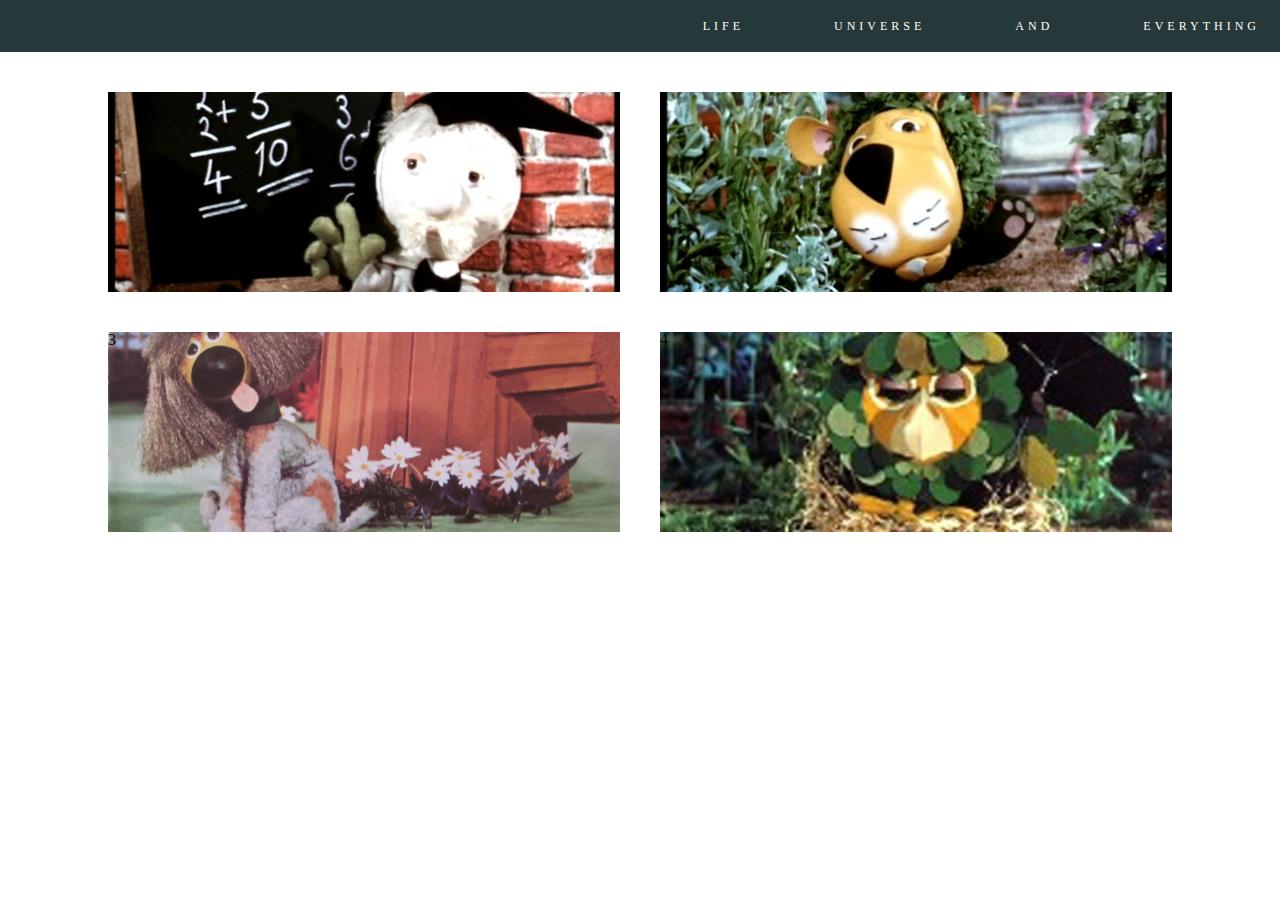
==== index2.html @ bdfac1d8 "herbs-layout" ====
<!DOCTYPE html>
<html lang="eng">
<head>
	<meta charset="UTF-8">
	<title>portfolio</title>
	<link rel="stylesheet" href="assets/css/reset.css">
	<link rel="stylesheet" href="assets/css/app2.css">
</head>
<body>
	<div class="header">
		<ul class="navigation">
			<li>
				<a href='#'>LIFE</a>
			</li>
			<li>
				<a href='#'>UNIVERSE</a>
			</li>
			<li>
				<a href='#'>AND</a>
			</li>
			<li>
				<a href='#'>EVERYTHING</a>
			</li>
		</ul>
	</div>
	<div class="content">
		<div class="project" id="image-1">1</div>
		<div class="project" id="image-2">2</div>
		<div class="project" id="image-3">3</div>
		<div class="project" id="image-4">4</div>
	</div>
</body>
</html>
---- assets/css/app2.css ----
.navigation {
	background-color: #263839;
	margin: 0 auto;
	display:flex;
	flex-direction:row;
	justify-content:flex-end;
	list-style:none;
	margin-bottom: 20px;
}

li {
	padding-left: 50px;
}

a {
	color:white;
	text-decoration: none;
	font-family: "HelveticaNeue-Light";
	letter-spacing: 4px;
	padding: 20px;
	font-size:12px;
	display:block;
}

a:hover {
	background: #3D484F;
	color:yellow;

}

.content{
	display:flex;
	flex-direction: row;
	flex-wrap: wrap;
	justify-content: center;
}

.project {
	background-color: yellow;
	height: 200px;
	width:40%;
	margin:20px;
}

#image-1 {
	background-image: url(images/mr-onion.jpg);
	background-size: 100%;
	background-position: center;
	background-repeat: no-repeat;
	max-width: 100%;
}

#image-1:hover {
	background-size:110%;
    transition:all 0.5s ease;
    -webkit-transition:all 0.5s ease;
    -o-transition:all 0.5s ease;
    -moz-transition:all 0.5s ease;
}

#image-2 {
	background-image: url(images/parsley-6.jpg);
	background-size: cover;
	background-position: center;
	background-repeat: no-repeat;
	max-width: 100%;
}

#image-3 {
	background-image: url(images/5422460654_2cdd17a149_b.jpg);
	background-size: cover;
	background-position: center;
	background-repeat: no-repeat;
	max-width: 100%;
}

#image-4 {
	background-image: url(images/400full-the-herbs-screenshot.jpg);
	background-size: cover;
	background-position: center;
	background-repeat: no-repeat;
	max-width: 100%;
}

@media (max-width: 800px) {
	.navigation {
		justify-content: center;
	}

	a {
		padding-right:25px;
		padding-left:25px;
	}
}

@media (max-width: 500px) {
	.navigation {
		flex-flow: column wrap;
		margin-bottom: 0px;
	}

	li {
		padding-bottom:10px;
		text-align:center;
	}
	
	a {
		padding-left: 0px;
	}

	.content {
		flex-direction: column;
	}


	.project {
		margin:0;
		width:100%;
	}
}
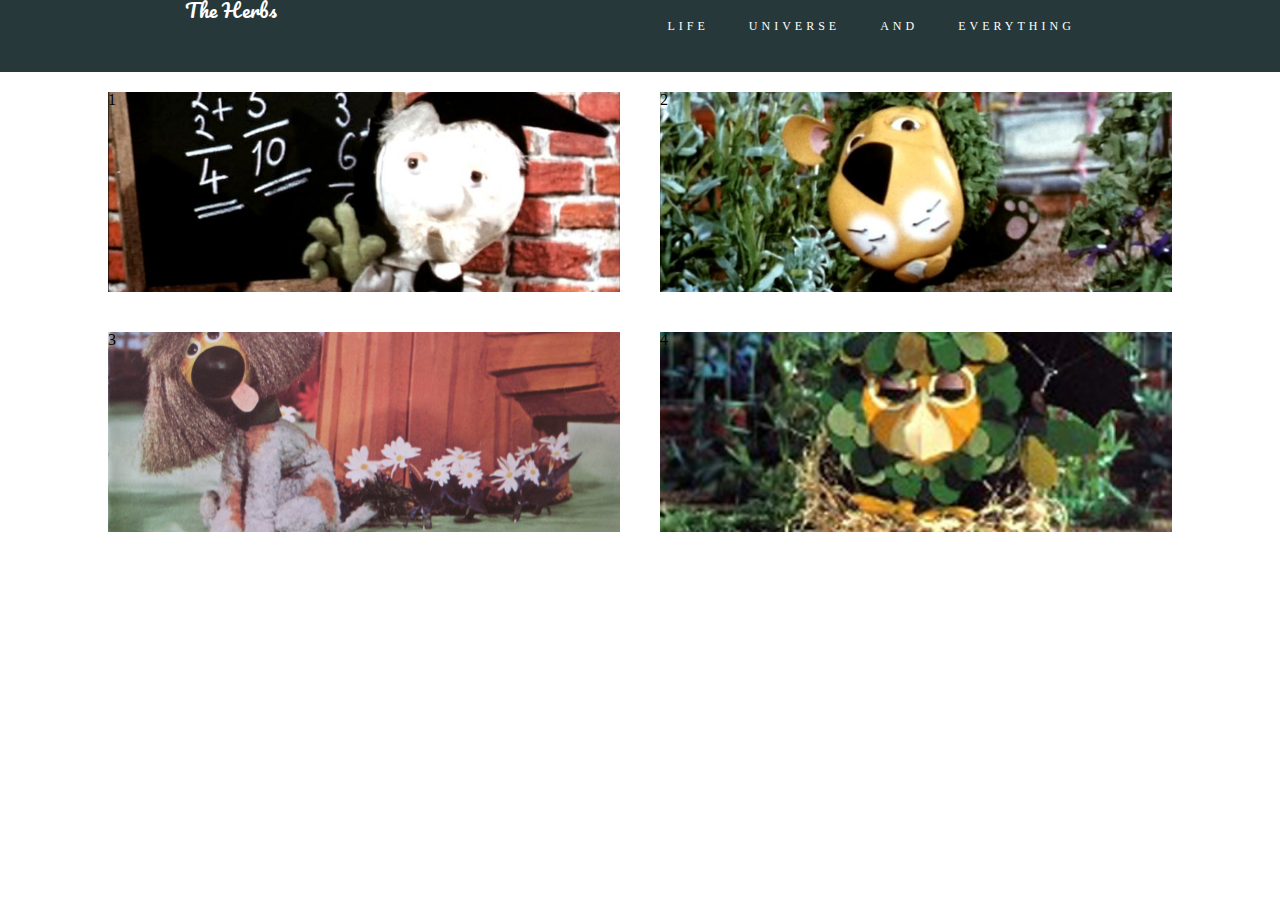
==== commit 92a39413: "responsive navigation" ====
--- a/index2.html
+++ b/index2.html
@@ -5,9 +5,11 @@
 	<title>portfolio</title>
 	<link rel="stylesheet" href="assets/css/reset.css">
 	<link rel="stylesheet" href="assets/css/app2.css">
+	<link href="https://fonts.googleapis.com/css?family=Josefin+Sans|Pacifico" rel="stylesheet">
 </head>
 <body>
 	<div class="header">
+		<ul class="title">The Herbs</ul>
 		<ul class="navigation">
 			<li>
 				<a href='#'>LIFE</a>
--- a/assets/css/app2.css
+++ b/assets/css/app2.css
@@ -1,3 +1,22 @@
+.header {
+	display: flex;
+	flex-direction: row;
+	background-color: #263839;
+	margin: 0 auto;
+
+}
+
+.title {
+	font-family: Pacifico;
+	color: white;
+	font-size: 20px;
+	line-height: 20px;
+	display:block;
+	margin: 0 auto;
+	justify-content: flex-start;
+
+}
+
 .navigation {
 	background-color: #263839;
 	margin: 0 auto;
@@ -6,10 +25,6 @@
 	justify-content:flex-end;
 	list-style:none;
 	margin-bottom: 20px;
-}
-
-li {
-	padding-left: 50px;
 }
 
 a {
@@ -87,11 +102,6 @@
 		justify-content: center;
 	}
 
-	a {
-		padding-right:25px;
-		padding-left:25px;
-	}
-}
 
 @media (max-width: 500px) {
 	.navigation {
@@ -100,7 +110,6 @@
 	}
 
 	li {
-		padding-bottom:10px;
 		text-align:center;
 	}
 	
